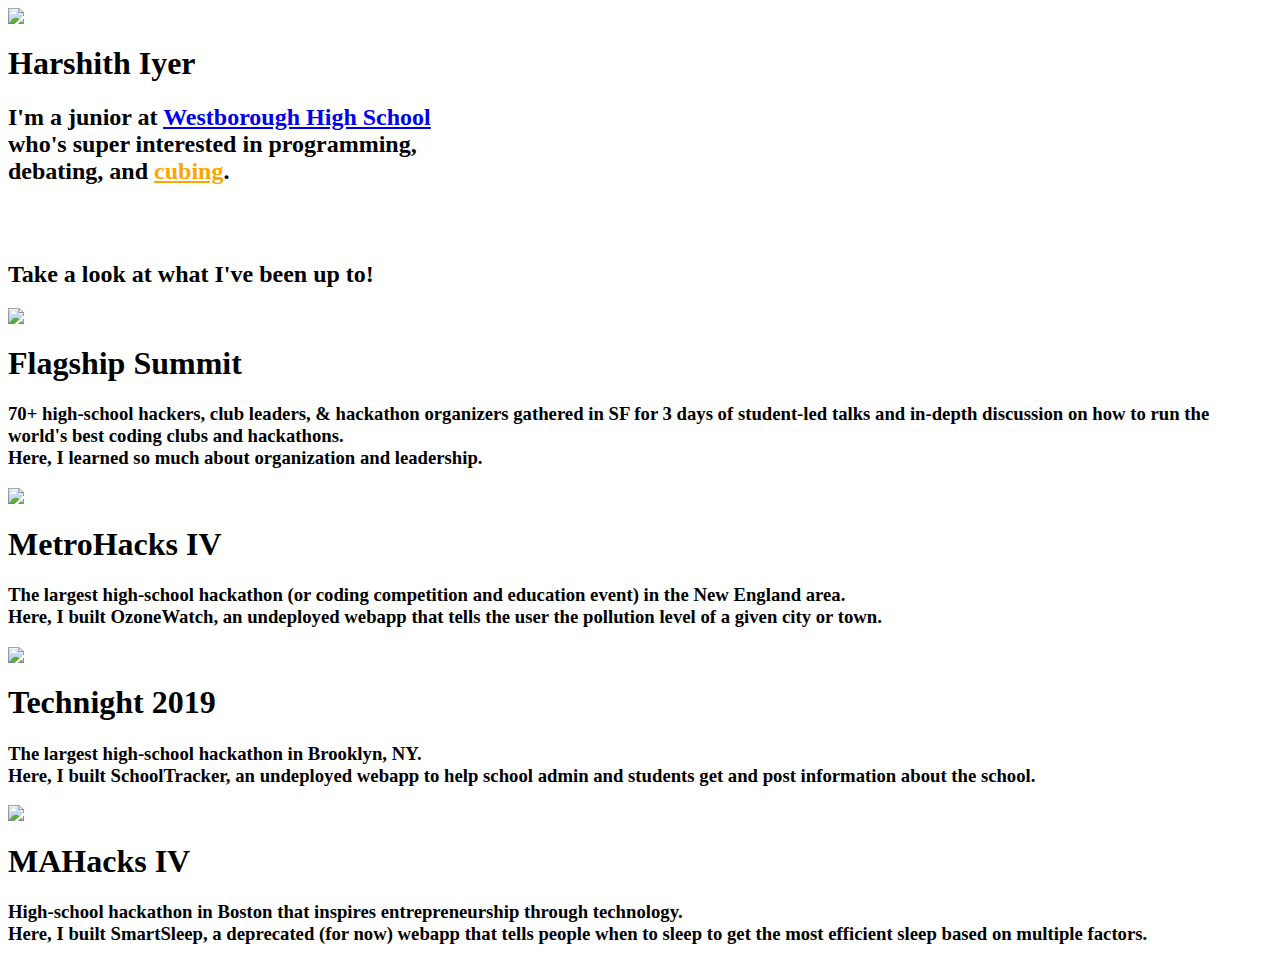
==== index.html @ cedb8275 "fixed padding and typo" ====
<!DOCTYPE html5>
<html>
    <head>
        <title>Harshith Iyer - Home</title>
        <script src="https://kit.fontawesome.com/f562538583.js"></script>
        <link rel="stylesheet" type="text/css" href="styles.css">
        <link rel="stylesheet" type="text/css" href="traits.css">
        <link rel="stylesheet" href="https://cdnjs.cloudflare.com/ajax/libs/basscss/8.1.0/css/basscss.min.css" integrity="sha256-61pD9NnYfWFhrgxYQqwoQVsCcAF5/mUNdoBn14gnA0I=" crossorigin="anonymous" />
        <meta name="viewport" content="width=device-width, initial-scale=1.0">
    </head>
    <body>
        <div class="center-on-page pt4 pt4 pb4">
            <div class="container">
                <div class="front-page mb3">
                    <div class="profile-picture mb1">
                        <img src="images/meEatingChips.jpg"> 
                    </div>
                    <div class="intro mb2">
                        <h1 class="name mb1">Harshith Iyer</h1>
                        <div class="icons mb2">
                            <a href="Resume_of_Harshith_Iyer_1.pdf" target="_"><i class="far fa-file-alt"></i></a>
                            <a href="https://github.com/harbar20" target="_"><i class="fab fa-github"></i></a>
                            <a href="mailto:harbar2021@gmail.com" target="_"><i class="fas fa-envelope"></i></a>
                            <a href="https://www.instagram.com/harbar20/" target="_"><i class="fab fa-instagram"></i></a>
                            <a href="https://twitter.com/IyerHarshith" target="_"><i class="fab fa-twitter"></i></a>
                        </div>
                        <div class="textbox">
                            <h2>
                                I'm a junior at <a href="http://whs.westboroughk12.org/" target="_">Westborough
                                High School</a>
                                <br>
                                who's super interested in programming, 
                                <br> 
                                debating, and <a href="https://www.worldcubeassociation.org/persons/2015IYER05" 
                                    target="_" style="color:orange;">cubing</a>. 
                            </h2>
                            <br>
                            <br>
                            <h2>Take a look at what I've been up to!</h2>
                        </div>
                    </div>
                </div>
                <div class="events">
                    <div class="event">
                        <img src="images/flagshipSummit.jpg" class="ratio-4-3">
                        <div class="overlay">
                            <div class="blur"></div>
                            <div class="content p2">
                                <div class="event-title">
                                  <h1>Flagship Summit</h1>
                                </div>
                                <h3>70+ high-school hackers, club leaders, & hackathon organizers gathered in SF for 3 days of student-led talks and in-depth discussion on how to run the world's best coding clubs and hackathons.
                                <br>    
                                Here, I learned so much about organization and leadership.</h3>
                            </div>
                        </div>
                    </div>
                    <div class="event">
                        <img src="images/metrohacks.jpg" class="ratio-4-3">
                        <div class="overlay">
                            <div class="blur"></div>
                            <div class="content">
                                <div class="event-title">
                                  <h1>MetroHacks IV</h1>
                                </div>
                                <h3>The largest high-school hackathon (or coding competition and education event) in the New England area.
                                <br>
                                Here, I built OzoneWatch, an undeployed webapp that tells the user the pollution level of a given city or town.</h3>
                            </div>
                        </div>
                    </div>
                    <div class="event">
                        <img src="images/technight.jpg" class="ratio-4-3">
                        <div class="overlay">
                            <div class="blur"></div>
                            <div class="content">
                                <div class="event-title"> 
                                  <h1>Technight 2019</h1>
                                </div>
                                <h3>The largest high-school hackathon in Brooklyn, NY. 
                                <br>
                                Here, I built SchoolTracker, an undeployed webapp to help school admin and students get and post information about the school.</h3>
                            </div>
                        </div>
                    </div>
                    <div class="event">
                        <img src="images/mahacks.jpg" class="ratio-4-3">
                        <div class="overlay">
                            <div class="blur"></div>
                            <div class="content">
                                <div class="event-title">
                                  <h1>MAHacks IV</h1>
                                </div>
                                <h3>High-school hackathon in Boston that inspires entrepreneurship through technology.
                                <br>
                                Here, I built SmartSleep, a deprecated (for now) webapp that tells people when to sleep to get the most efficient sleep based on multiple factors.</h3>
                            </div>
                        </div>
                    </div>
                </div>
            </div>
        </div>
    </body>
</html>
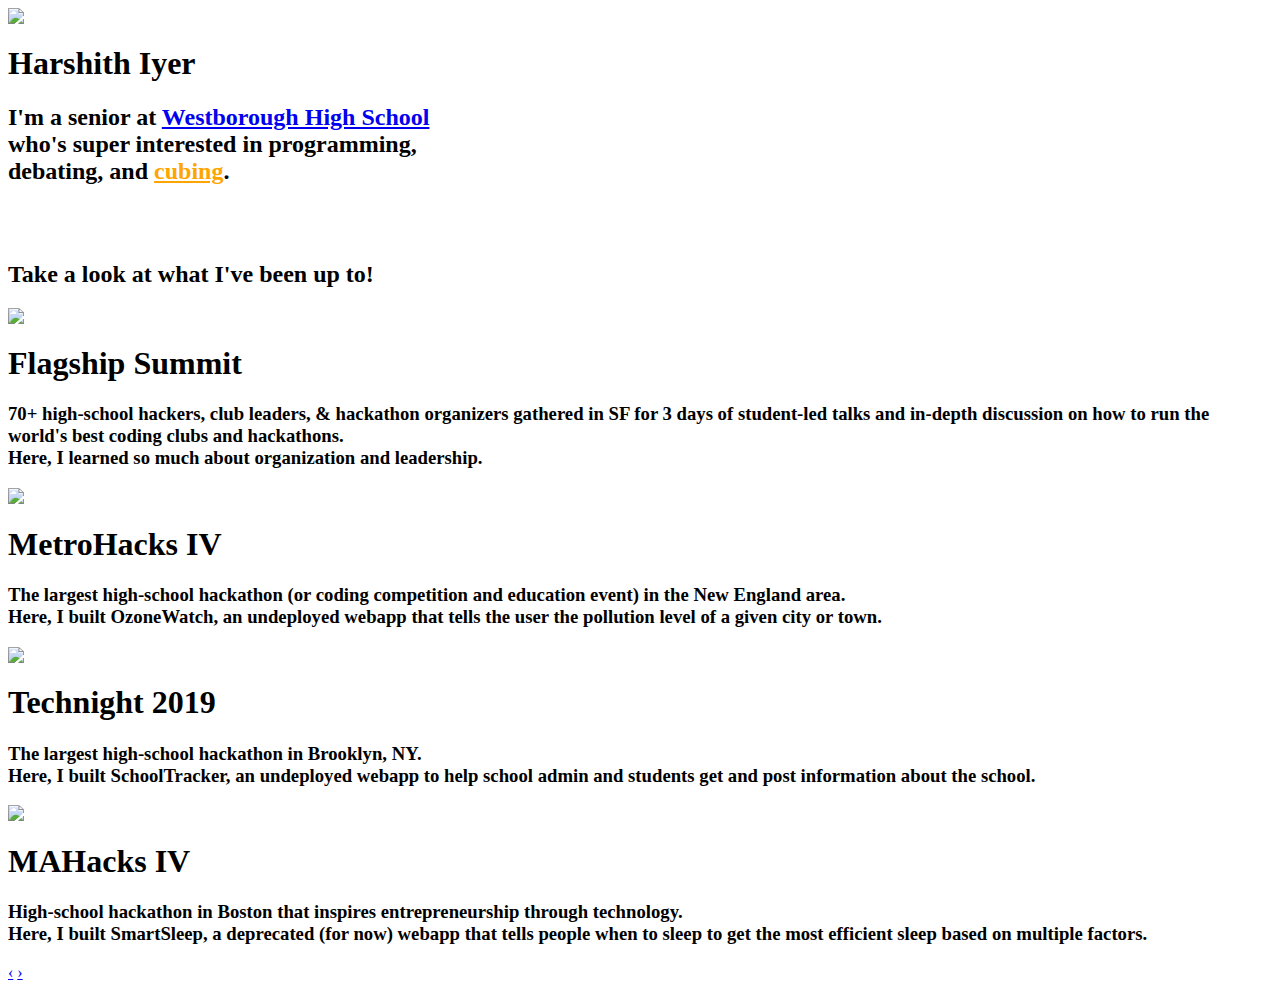
==== commit 9c9ac79e: "added hack club webring" ====
--- a/index.html
+++ b/index.html
@@ -18,7 +18,7 @@
                     <div class="intro mb2">
                         <h1 class="name mb1">Harshith Iyer</h1>
                         <div class="icons mb2">
-                            <a href="Resume_of_Harshith_Iyer_1.pdf" target="_"><i class="far fa-file-alt"></i></a>
+                            <a href="404.html" target="_"><i class="far fa-file-alt"></i></a>
                             <a href="https://github.com/harbar20" target="_"><i class="fab fa-github"></i></a>
                             <a href="mailto:harbar2021@gmail.com" target="_"><i class="fas fa-envelope"></i></a>
                             <a href="https://www.instagram.com/harbar20/" target="_"><i class="fab fa-instagram"></i></a>
@@ -26,7 +26,7 @@
                         </div>
                         <div class="textbox">
                             <h2>
-                                I'm a junior at <a href="http://whs.westboroughk12.org/" target="_">Westborough
+                                I'm a senior at <a href="http://whs.westboroughk12.org/" target="_">Westborough
                                 High School</a>
                                 <br>
                                 who's super interested in programming, 
@@ -59,7 +59,7 @@
                         <img src="images/metrohacks.jpg" class="ratio-4-3">
                         <div class="overlay">
                             <div class="blur"></div>
-                            <div class="content">
+                            <div class="content p2">
                                 <div class="event-title">
                                   <h1>MetroHacks IV</h1>
                                 </div>
@@ -73,7 +73,7 @@
                         <img src="images/technight.jpg" class="ratio-4-3">
                         <div class="overlay">
                             <div class="blur"></div>
-                            <div class="content">
+                            <div class="content p2">
                                 <div class="event-title"> 
                                   <h1>Technight 2019</h1>
                                 </div>
@@ -87,7 +87,7 @@
                         <img src="images/mahacks.jpg" class="ratio-4-3">
                         <div class="overlay">
                             <div class="blur"></div>
-                            <div class="content">
+                            <div class="content p2">
                                 <div class="event-title">
                                   <h1>MAHacks IV</h1>
                                 </div>
@@ -100,5 +100,12 @@
                 </div>
             </div>
         </div>
+        
+        <div id="webring-wrapper">
+            <a href="https://webring.hackclub.com/" id="previousBtn" class="webring-anchor" title="Previous">‹</a>
+            <a href="https://webring.hackclub.com/" class="webring-logo" title="Hack Club Webring" alt="Hack Club Webring"></a>
+            <a href="https://webring.hackclub.com/" id="nextBtn" class="webring-anchor" title="Next">›</a>
+            <script src="https://webring.hackclub.com/public/embed.min.js"></script>
+        </div>
     </body>
-</html>+</html>
